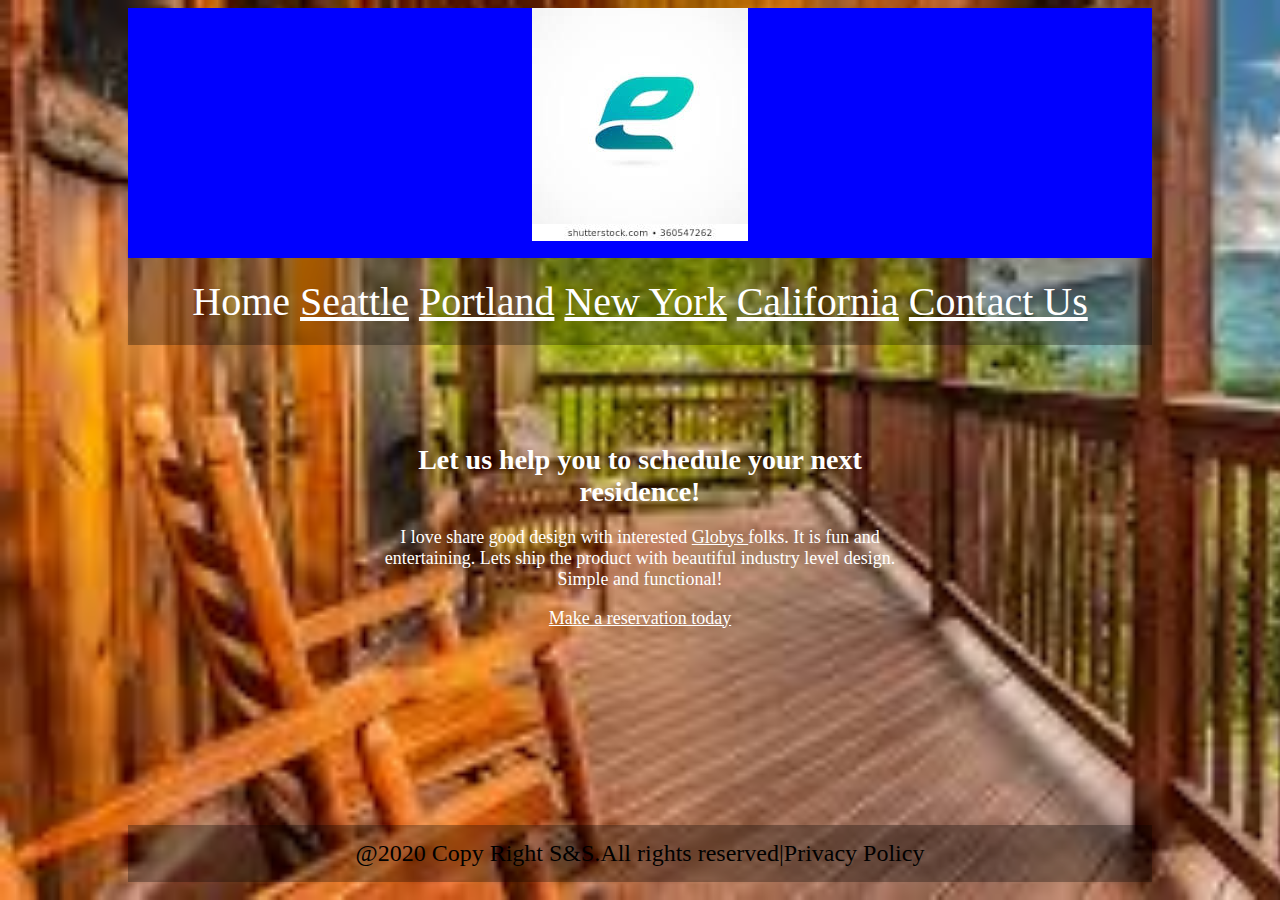
==== Project1/index.html @ c2d9828c "add styles" ====
<!DOCTYPE html>
<html lang="en">
<head>
    <meta charset="UTF-8">
    <meta name="viewport" content="width=device-width, initial-scale=1.0">
    <title>Sally Restaurant </title>
    <link rel= "stylesheet" href = "mystyle2.css">  
  
</head>
<body>
<div id="container">
  <header>
      <img src="download.jpg" alt=" Logo for sally Restaurant">
   </header>
 
  <nav id="nav">
<a href="#" class="no-underline">Home</a>
<a href="#">Seattle</a>
<a href="#">Portland</a>
<a href="#">New York</a>
<a href="#">California</a>
<a href="#">Contact Us</a>
  
  </nav>
  <div id ="main">
   <h1>Let us help you to schedule your next residence!</h1> 

   <p> I love share good design with interested <a href="http://www.globys.com">Globys </a>folks. It is fun and entertaining. Lets ship the product with beautiful industry level design.<br> Simple and functional!</p>
      <span><a href ="mailto:seattlesd@gmail.com?Subject=Reservation" target="_blank"> Make a reservation today</a> </span>
  </div>
  <footer id="footer">@2020 Copy Right S&S.All rights reserved|Privacy Policy</footer>
</div>
</body>
</html>
---- Project1/mystyle2.css ----
html {height:100%;}

body {
    background-color:#2F3035;
    background-image:url(imeeages.jpg);
    background-size:cover;
    background-repeat:none;
}
#container {
    margin-left:auto;
    margin-right:auto;
    width:1024px;
}
header{
background-color: blue;
height:250px;
text-align: center;
}
#nav {
    background-color: rgba(0,0,0,0.31);   
    padding:20px;
    text-align:center;
    font-size:40px;
}

.no-underline {
    text-decoration:none;
}
#main{
    padding-top: 80px;
    padding-left:240px;
    padding-right:240px;
    /* background-color: orange;   */
    height:400px;
    text-align:center;
    font-size: large;
    color:white;
}
#footer {
    background-color: rgba(0,0,0,0.31);  
    padding: 15px;
    font-size: x-large;
    text-align: center;
}
h1 {
    color:white;
    font-size:28px;
    font-family: Georgia, 'Times New Roman', Times, serif;
}

a { 
    color:rgb(255, 255, 255);
    /* text-decoration: none; */
}
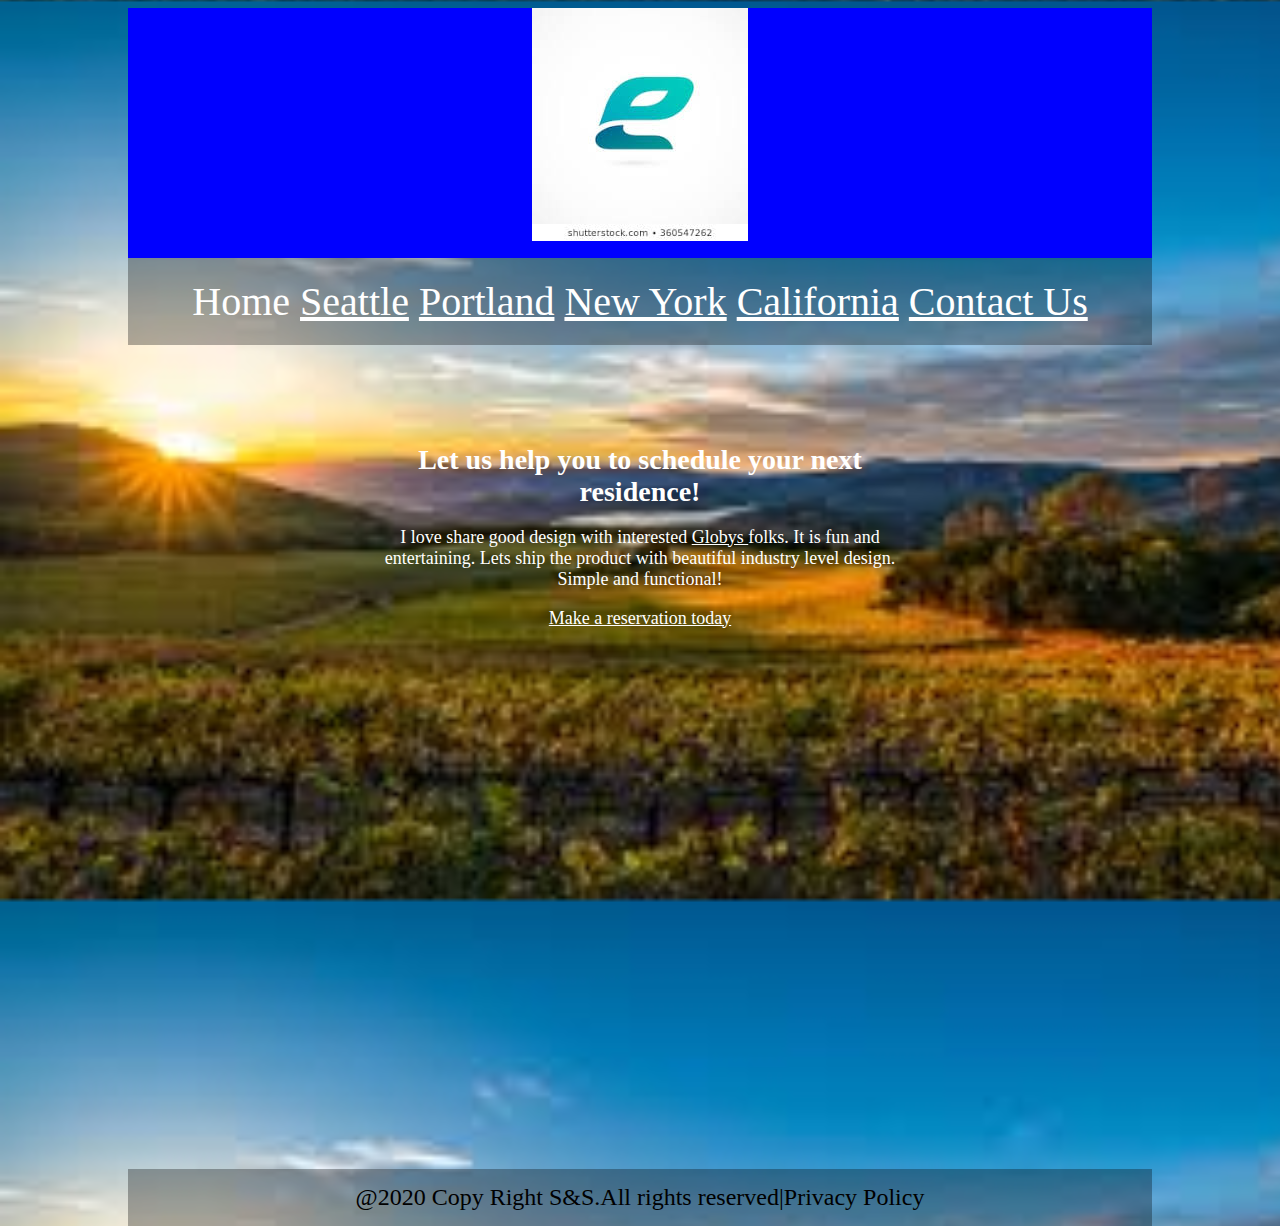
==== commit 91421480: "finish project 1" ====
--- a/Project1/index.html
+++ b/Project1/index.html
@@ -13,21 +13,29 @@
       <img src="download.jpg" alt=" Logo for sally Restaurant">
    </header>
  
-  <nav id="nav">
+<nav id="nav">
 <a href="#" class="no-underline">Home</a>
 <a href="#">Seattle</a>
 <a href="#">Portland</a>
 <a href="#">New York</a>
 <a href="#">California</a>
-<a href="#">Contact Us</a>
-  
-  </nav>
-  <div id ="main">
+<a href="#">Contact Us</a>  
+</nav>
+
+<div id ="main">
    <h1>Let us help you to schedule your next residence!</h1> 
 
    <p> I love share good design with interested <a href="http://www.globys.com">Globys </a>folks. It is fun and entertaining. Lets ship the product with beautiful industry level design.<br> Simple and functional!</p>
       <span><a href ="mailto:seattlesd@gmail.com?Subject=Reservation" target="_blank"> Make a reservation today</a> </span>
-  </div>
+</div>
+
+<section id="map">
+    <iframe src="https://www.google.com/maps/embed?pb=!1m14!1m8!1m3!1d16652.708762439783!2d-122.07342683576323!3d47.57360064518501!3m2!1i1024!2i768!4f13.1!3m3!1m2!1s0x54906e456bd0d121%3A0x75eba59501c08285!2s3801%20201st%20Ct%20SE%2C%20Sammamish%2C%20WA%2098075!5e0!3m2!1sen!2sus!4v1606710674841!5m2!1sen!2sus" width="1000" height="500" frameborder="0" style="border:0;" allowfullscreen="" aria-hidden="false" tabindex="0"></iframe>
+</section>
+
+<section id="restaurantReservation">
+     <script type='text/javascript' src='//www.opentable.com/widget/reservation/loader?rid=21049&rid=149239&type=multi&theme=standard&iframe=true&domain=com&lang=en-US&newtab=false&ot_source=Restaurant%20website'></script> 
+</section>
   <footer id="footer">@2020 Copy Right S&S.All rights reserved|Privacy Policy</footer>
 </div>
 </body>
--- a/Project1/mystyle2.css
+++ b/Project1/mystyle2.css
@@ -2,7 +2,7 @@
 
 body {
     background-color:#2F3035;
-    background-image:url(imeeages.jpg);
+    background-image:url(images.jpg);
     background-size:cover;
     background-repeat:none;
 }
@@ -31,7 +31,7 @@
     padding-left:240px;
     padding-right:240px;
     /* background-color: orange;   */
-    height:400px;
+    height:200px;
     text-align:center;
     font-size: large;
     color:white;
@@ -52,3 +52,12 @@
     color:rgb(255, 255, 255);
     /* text-decoration: none; */
 }
+#restaurantReservation
+{
+    margin: 20px;
+    text-align: center;
+}
+#map {
+    margin: 20px;
+    text-align: center;
+}
